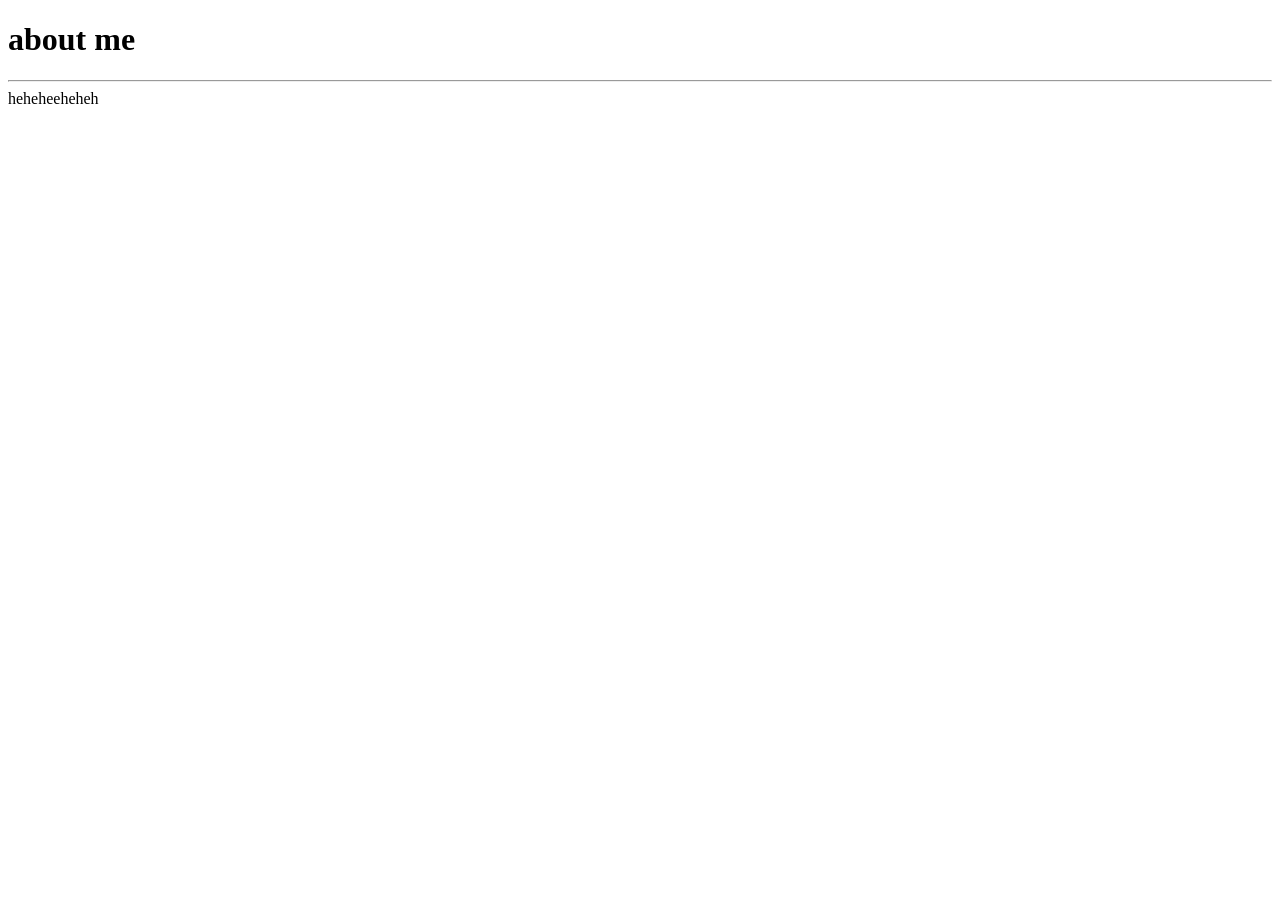
==== aboutme.html @ ea4f0d86 "add aboutme page with initial HTML structure" ====
<!DOCTYPE html>
<html lang="en">
<head>
    <meta charset="UTF-8">
    <meta name="viewport" content="width=device-width, initial-scale=1.0">
    <title>Document</title>
    <link rel="stylesheet" href="aboutme.css">

</head>
<body>

    <div class="head">
        <h1>
            about me
        </h1>
    </div>

    <hr class="line">

    <div class="para">
        <p1>heheheeheheh</p1>
    </div>
    
</body>
</html>
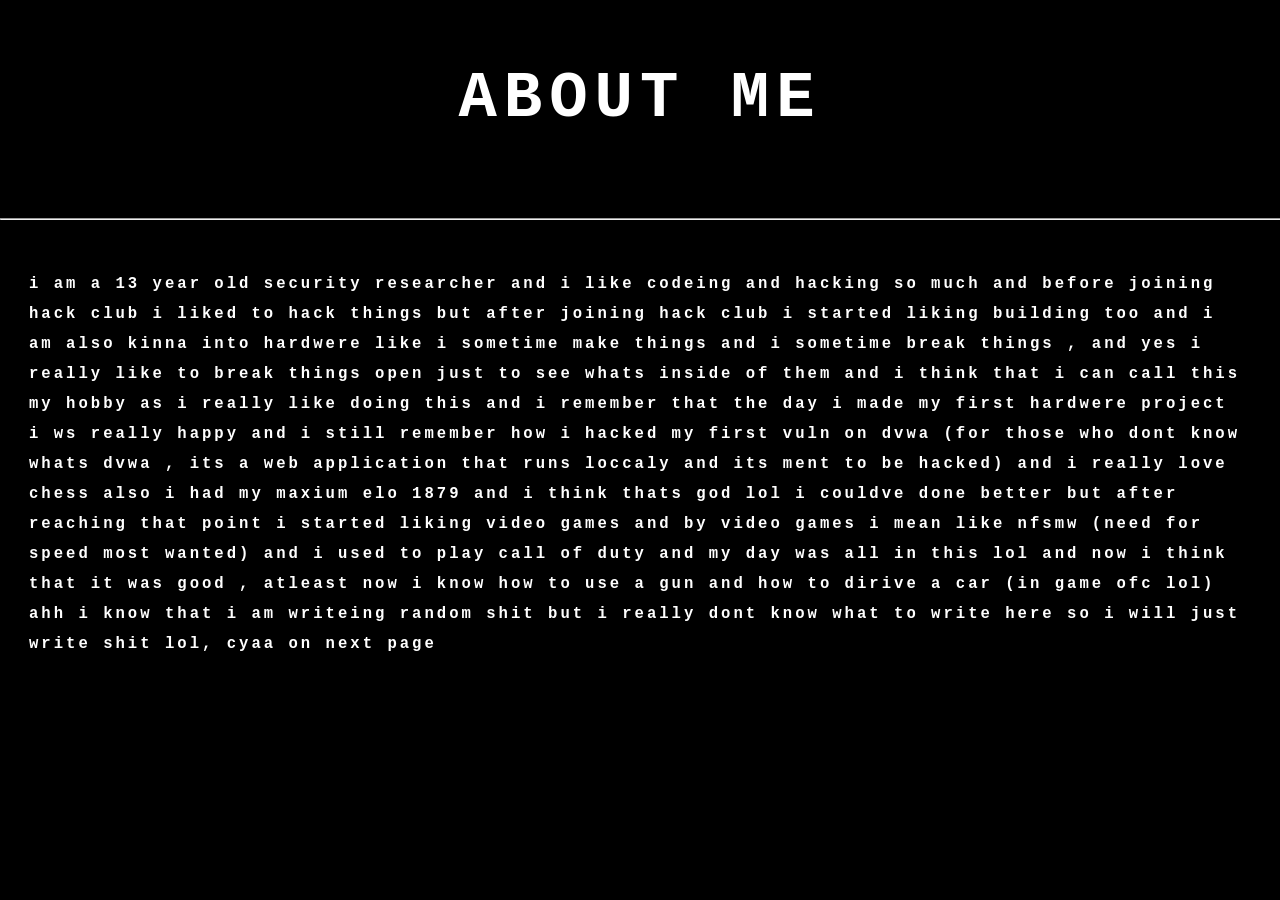
==== commit 0c11cb31: "add aboutme page content and styling" ====
--- a/aboutme.html
+++ b/aboutme.html
@@ -18,7 +18,7 @@
     <hr class="line">
 
     <div class="para">
-        <p1>heheheeheheh</p1>
+        <p1>i am a 13 year old security researcher and i like codeing and hacking so much and before joining hack club i liked to hack things but after joining hack club i started liking building too and i am also kinna into hardwere like i sometime make things and i sometime break things , and yes i really like to break things open just to see whats inside of them and i think that i can call this my hobby as i really like doing this and i remember that the day i made my first hardwere project i ws really happy and i still remember how i hacked my first vuln on dvwa (for those who dont know whats dvwa , its a web application that runs loccaly and its ment to be hacked) and i really love chess also i had my maxium elo 1879 and i think thats god lol i couldve done better but after reaching that point i started liking video games and by video games i mean like nfsmw (need for speed most wanted) and i used to play call of duty and my day was all in this lol and now i think that it was good , atleast now i know how to use a gun and how to dirive a car (in game ofc lol) ahh i know that i am writeing random shit but i really dont know what to write here so i will just write shit lol, cyaa on next page</p1>
     </div>
     
 </body>
--- a/aboutme.css
+++ b/aboutme.css
@@ -0,0 +1,35 @@
+body{
+    margin: 0;
+    border: 0;
+    display: flex;
+    flex-direction: column;
+    background-color: black;
+    font-family: 'Courier New', Courier, monospace;
+}
+.line{
+    color: white;
+    width: 100%;
+    margin: 20px;
+    margin-left: 0;
+    margin-right: 0;
+
+}
+.head{
+    color: white;
+    margin: 20px;
+    display: flex;
+    justify-content: center;
+    align-content: center;
+    text-transform: uppercase;
+    letter-spacing: 7px;
+font-size: xx-large;
+}
+.para{
+    color: white;
+    margin: 29px;
+    line-height: 30px;
+    letter-spacing: 3px;
+    font-family: monospace;
+    font-size: larger;
+    font-weight: 700;
+}
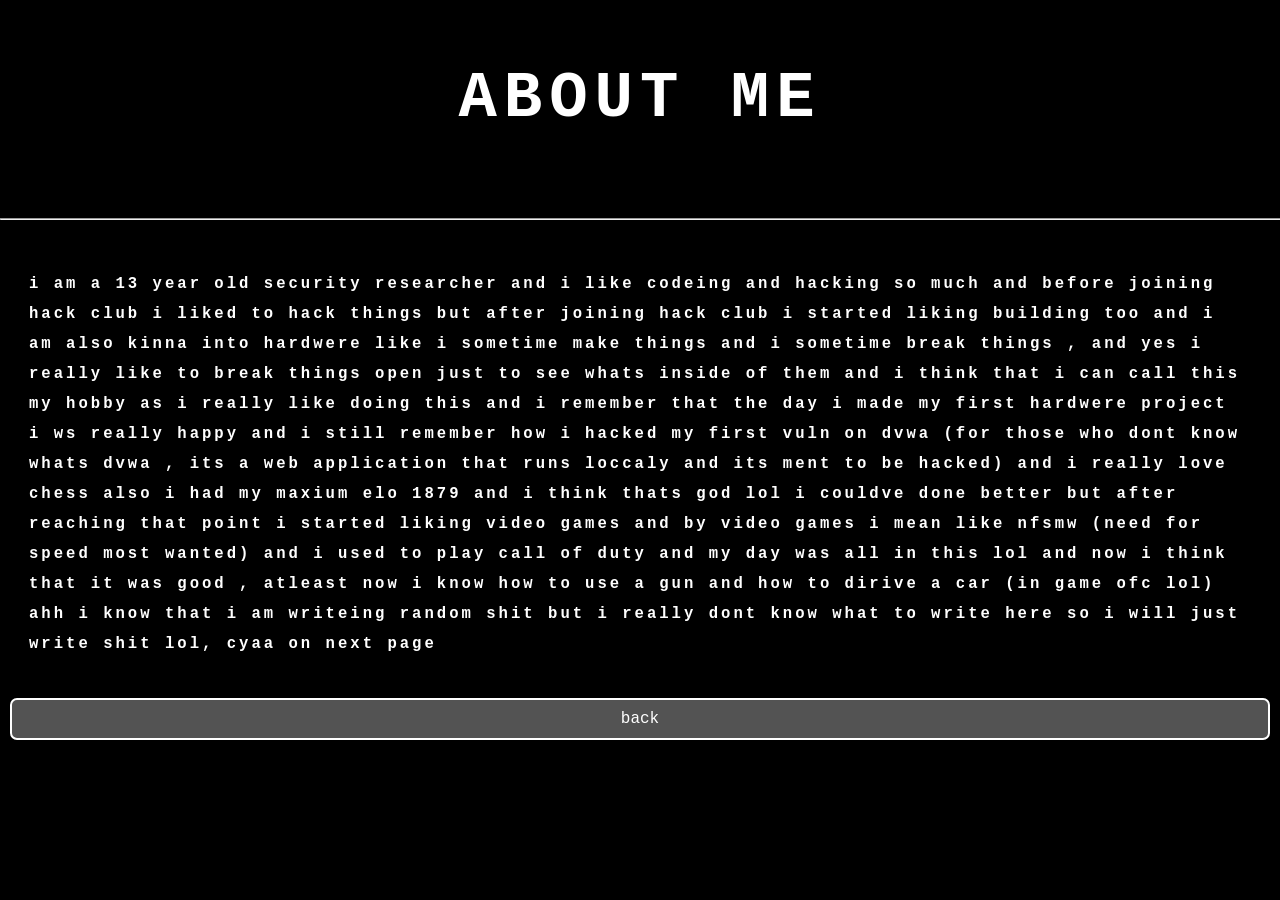
==== commit d55afea7: "add button to aboutme page for navigation" ====
--- a/aboutme.html
+++ b/aboutme.html
@@ -20,6 +20,10 @@
     <div class="para">
         <p1>i am a 13 year old security researcher and i like codeing and hacking so much and before joining hack club i liked to hack things but after joining hack club i started liking building too and i am also kinna into hardwere like i sometime make things and i sometime break things , and yes i really like to break things open just to see whats inside of them and i think that i can call this my hobby as i really like doing this and i remember that the day i made my first hardwere project i ws really happy and i still remember how i hacked my first vuln on dvwa (for those who dont know whats dvwa , its a web application that runs loccaly and its ment to be hacked) and i really love chess also i had my maxium elo 1879 and i think thats god lol i couldve done better but after reaching that point i started liking video games and by video games i mean like nfsmw (need for speed most wanted) and i used to play call of duty and my day was all in this lol and now i think that it was good , atleast now i know how to use a gun and how to dirive a car (in game ofc lol) ahh i know that i am writeing random shit but i really dont know what to write here so i will just write shit lol, cyaa on next page</p1>
     </div>
+
+    <a class="btn" href="index.html">
+        back
+    </a>
     
 </body>
 </html>
--- a/aboutme.css
+++ b/aboutme.css
@@ -32,4 +32,21 @@
     font-family: monospace;
     font-size: larger;
     font-weight: 700;
+}
+.btn{
+    color: white;
+    text-decoration: none;
+    margin: 10px;
+    padding: 20px;
+    padding-top: 10px;
+    padding-bottom: 10px;
+    border: 2px solid white;
+    display: flex;
+    justify-content: center;
+    border-radius: 7px;
+    background-color: rgb(83, 83, 83);
+}
+.btn:hover{
+    border-color: cyan;
+    color: aqua;
 }
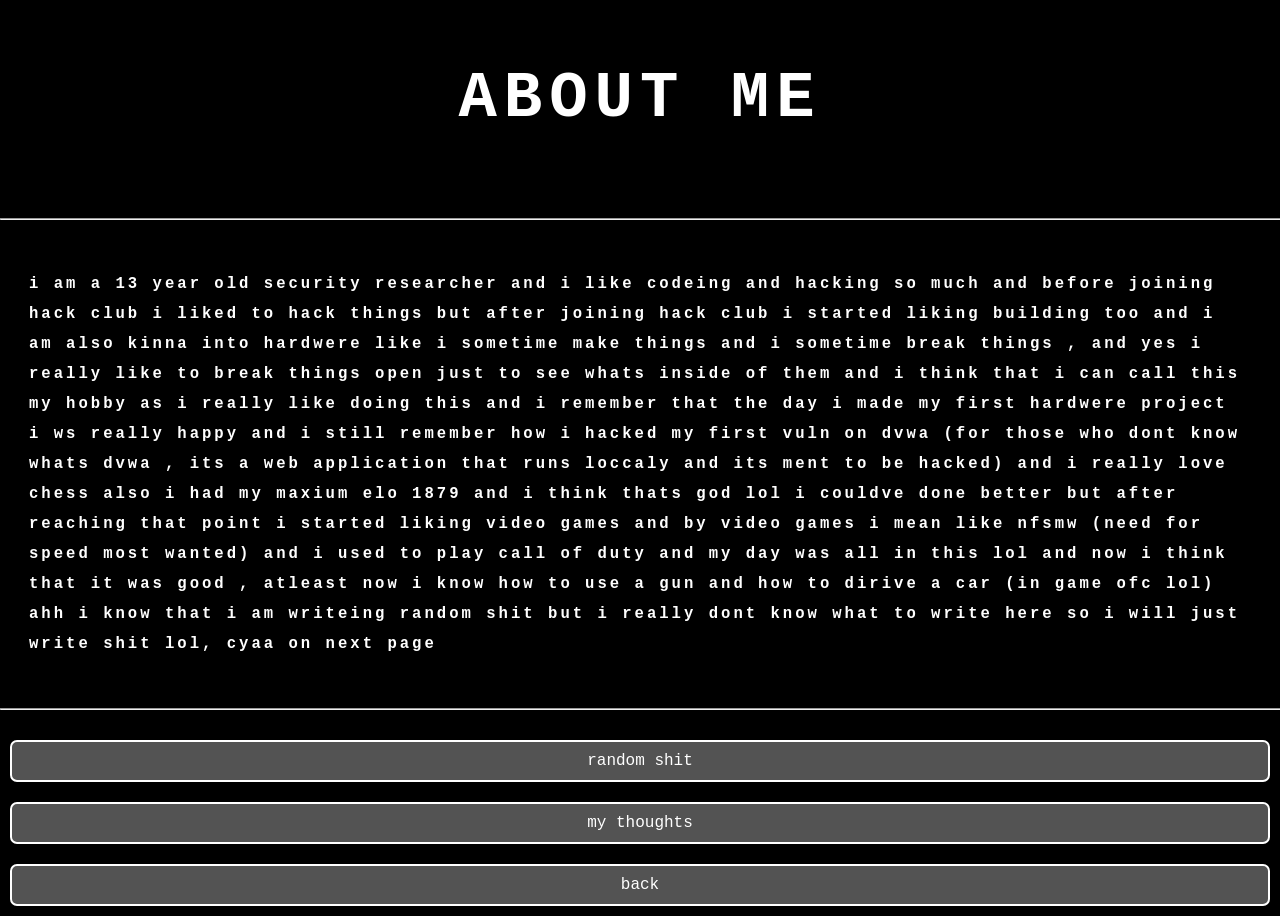
==== commit 7adcdfaa: "add navigation links to aboutme.html for improved user experience" ====
--- a/aboutme.html
+++ b/aboutme.html
@@ -20,6 +20,11 @@
     <div class="para">
         <p1>i am a 13 year old security researcher and i like codeing and hacking so much and before joining hack club i liked to hack things but after joining hack club i started liking building too and i am also kinna into hardwere like i sometime make things and i sometime break things , and yes i really like to break things open just to see whats inside of them and i think that i can call this my hobby as i really like doing this and i remember that the day i made my first hardwere project i ws really happy and i still remember how i hacked my first vuln on dvwa (for those who dont know whats dvwa , its a web application that runs loccaly and its ment to be hacked) and i really love chess also i had my maxium elo 1879 and i think thats god lol i couldve done better but after reaching that point i started liking video games and by video games i mean like nfsmw (need for speed most wanted) and i used to play call of duty and my day was all in this lol and now i think that it was good , atleast now i know how to use a gun and how to dirive a car (in game ofc lol) ahh i know that i am writeing random shit but i really dont know what to write here so i will just write shit lol, cyaa on next page</p1>
     </div>
+    <hr class="line">
+    <a class="btn" href="whatilike.html">random shit</a>
+    <div>
+        <a class="btn" href="mythougts.html">my thoughts</a>
+    </div>
 
     <a class="btn" href="index.html">
         back
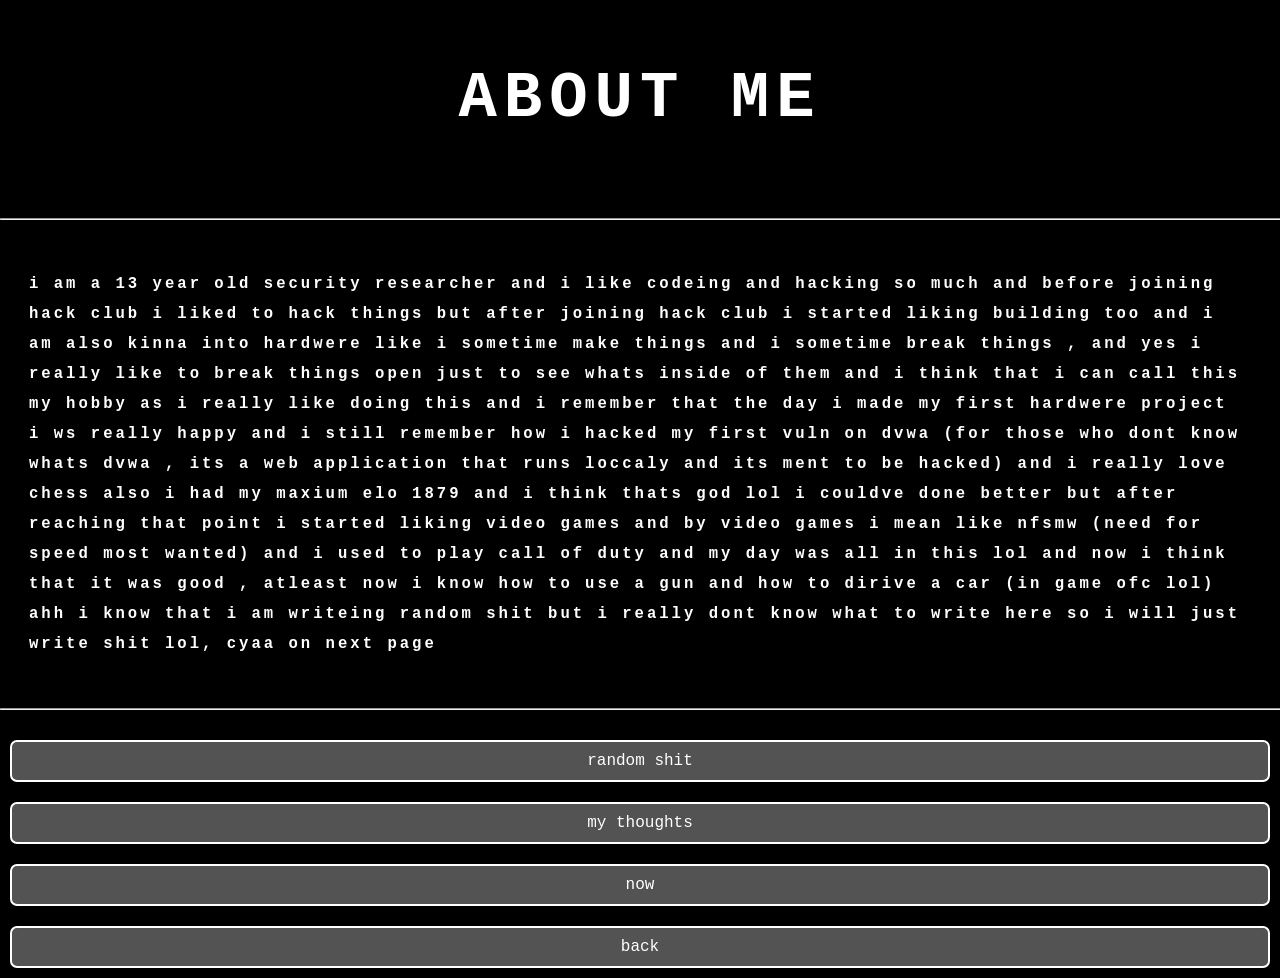
==== commit 6b17d1aa: "add 'now' button to aboutme.html for improved navigation" ====
--- a/aboutme.html
+++ b/aboutme.html
@@ -26,6 +26,10 @@
         <a class="btn" href="mythougts.html">my thoughts</a>
     </div>
 
+    <div>
+        <a class="btn" href="now.html">now</a>
+    </div>
+
     <a class="btn" href="index.html">
         back
     </a>
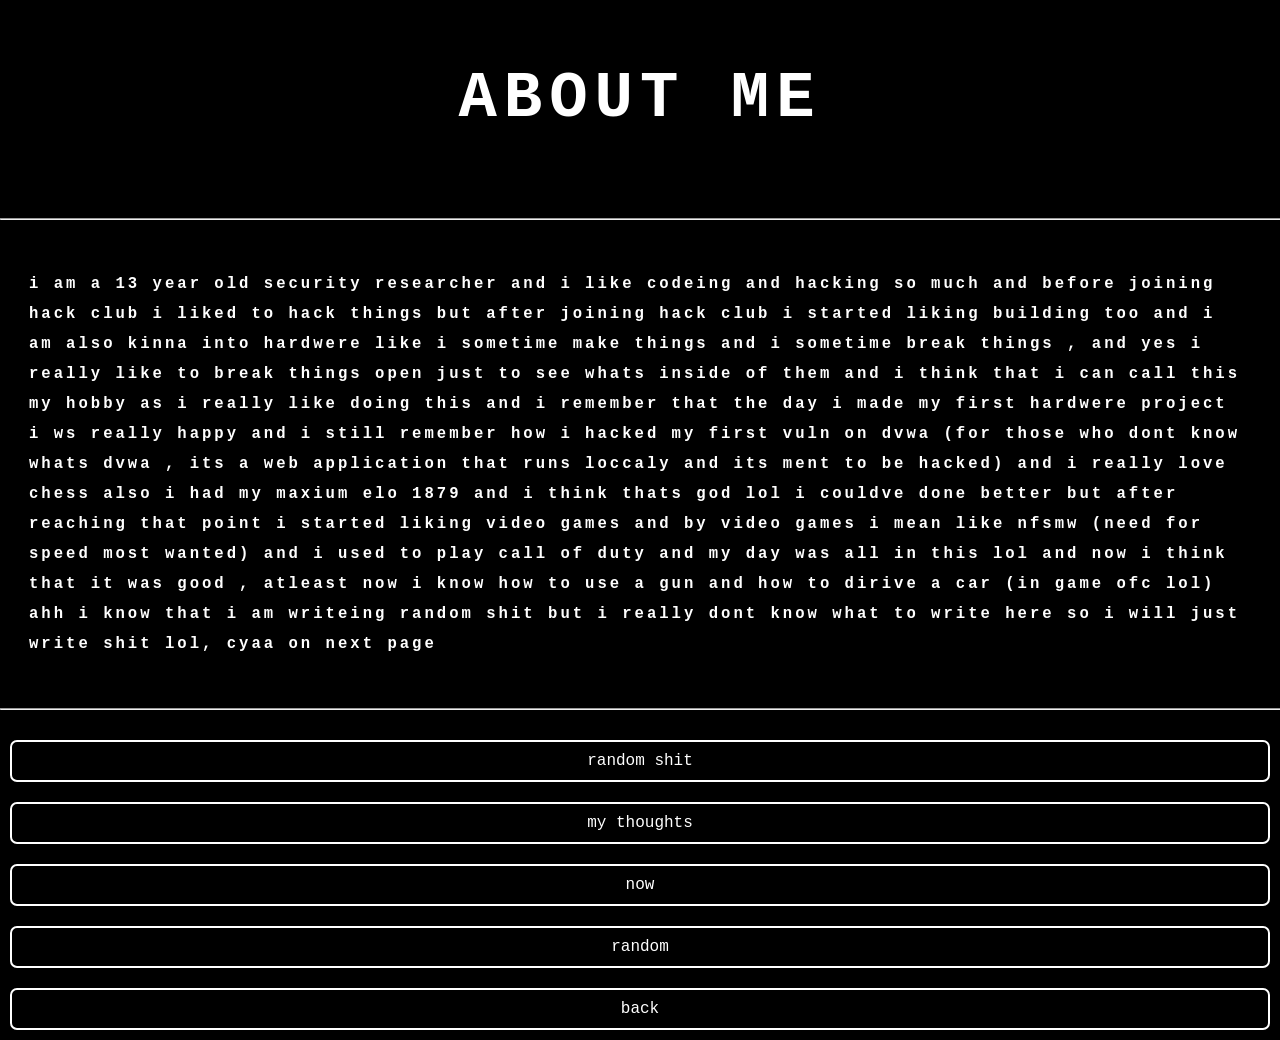
==== commit d1c83c61: "style: update button background color in aboutme.css; add random button in aboutme.html; create new " ====
--- a/aboutme.html
+++ b/aboutme.html
@@ -30,6 +30,10 @@
         <a class="btn" href="now.html">now</a>
     </div>
 
+    <div>
+        <a class="btn" href="random.html">random</a>
+    </div>
+
     <a class="btn" href="index.html">
         back
     </a>
--- a/aboutme.css
+++ b/aboutme.css
@@ -44,7 +44,7 @@
     display: flex;
     justify-content: center;
     border-radius: 7px;
-    background-color: rgb(83, 83, 83);
+    background-color:black;
 }
 .btn:hover{
     border-color: cyan;
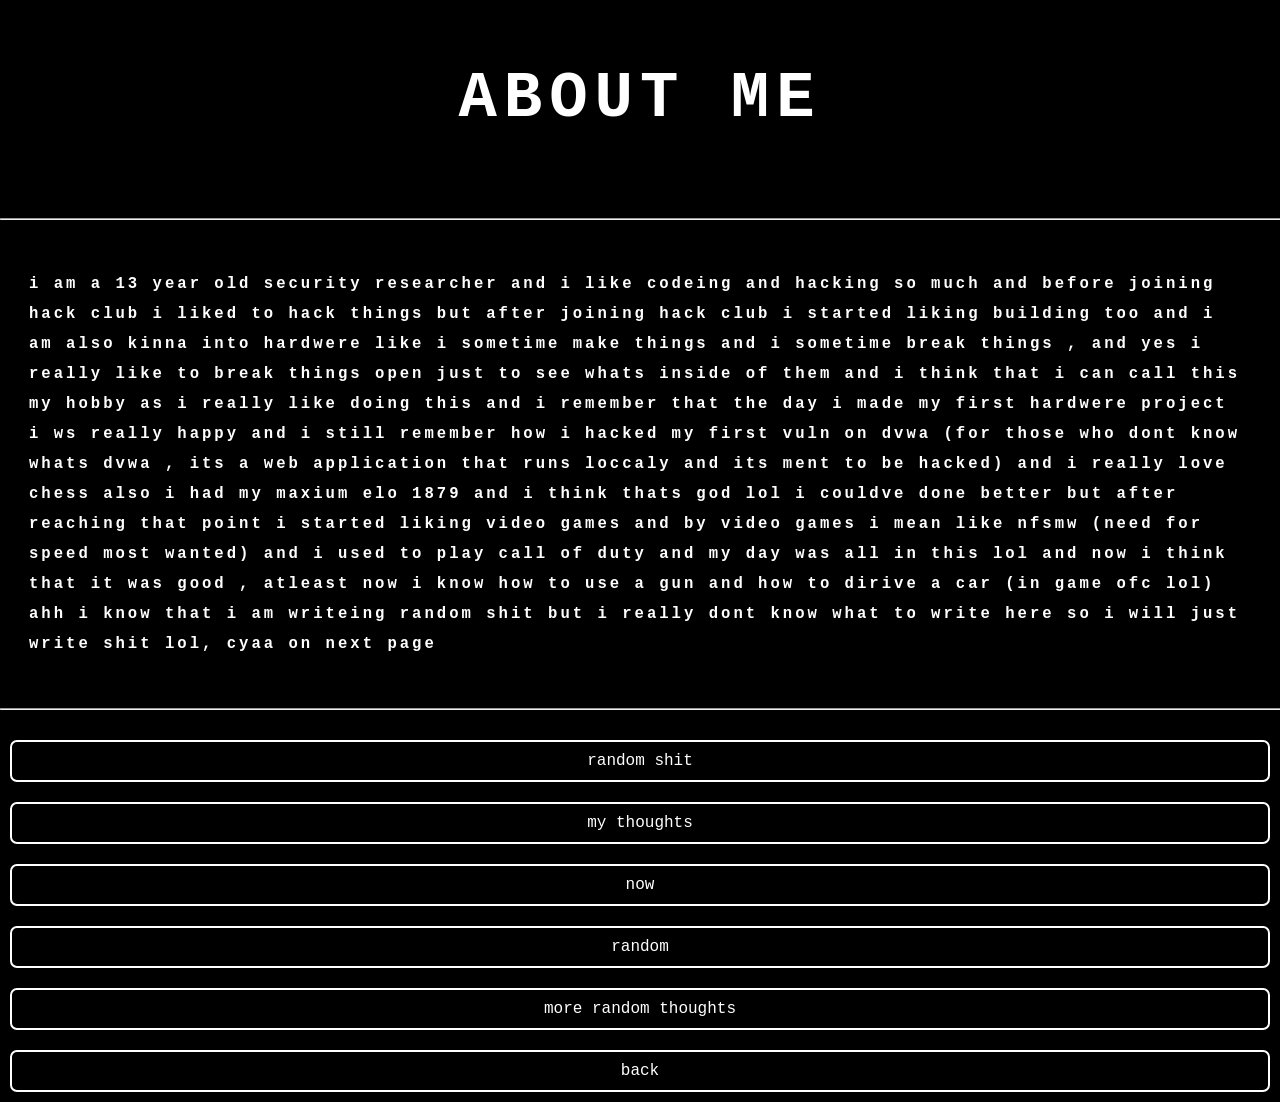
==== commit f27aa642: "add: link to some-more-random.html for additional thoughts" ====
--- a/aboutme.html
+++ b/aboutme.html
@@ -34,6 +34,10 @@
         <a class="btn" href="random.html">random</a>
     </div>
 
+    <div>
+        <a class="btn" href="some-more-random.html">more random thoughts</a>
+    </div>
+
     <a class="btn" href="index.html">
         back
     </a>
